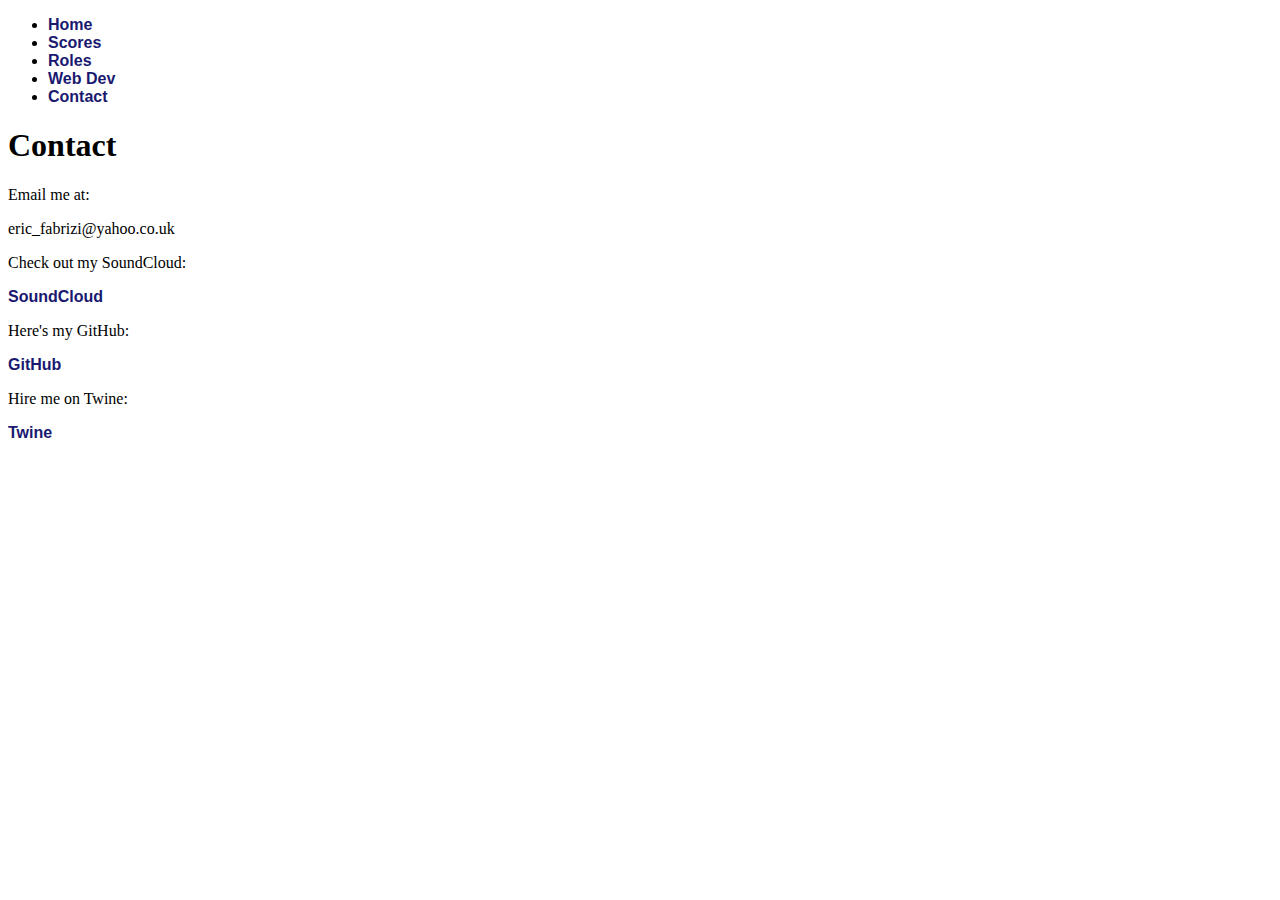
==== contact.html @ 4b5dbe6a "add Twine link to index and contact" ====
<!DOCTYPE html>

<html lang="en">

<html>

<head>
    <title>Eric Fabrizi - Contact</title>
    <meta charset="utf-8">
    <link rel="stylesheet" type="text/css" href="style.css"/>
    <script type="text/javascript" src="smoothscroll.min.js"></script>
</head>


<body>

    <header>
        <nav class="nav">
            <ul>
                <li>
                    <a href="index.html">Home</a>
                </li>
                <li>
                    <a href="scores.html">Scores</a>
                </li>
                <li>
                    <a href="roles.html">Roles</a>
                </li>
                <li>
                    <a href="web-dev.html">Web Dev</a>
                </li>
                <li>
                    <a href="contact.html">Contact</a>
                </li>
            </ul>
        </nav>
    </header>


    <h1>Contact</h1>

    <p class="text-left">Email me at:</p>
    <p>eric_fabrizi@yahoo.co.uk</p>

    <p class="text-left">Check out my SoundCloud:</p>
    <a href="https://soundcloud.com/eric-fabrizi" target="_blank" class="text-link">SoundCloud</a>

    <p class="text-left">Here's my GitHub:</p>
    <a href="https://github.com/ericfabrizi" target="_blank" class="text-link">GitHub</a>

    <p class="text-left">Hire me on Twine:</p>
    <a href="https://www.twine.net/ericfabrizi" target="_blank" class="text-link">Twine</a>




</body>







</html>
---- style.css ----
/* id === #idname 
class === .classname */


.all{
    margin: 220px;
    background-color: #F5F5F5;
    color: #191970;
    font-family: 'Raleway', sans-serif;
}


#title{
    font-size: 150px;
    line-height: 0%;
    margin-top: -10%;
}


.subheader{
    margin: 50px;
}

.break{
    line-height: 0%;
    margin-top: -0.8%;
}


a:link{
    color: #191970;
    font-family: 'Raleway', sans-serif;
    font-weight: bold;
    text-decoration: none;
}

a:visited{
    color: #191970;
}

a:hover{
    background-color: silver;
}

a:active{
    background-color: #F0F8FF;
}
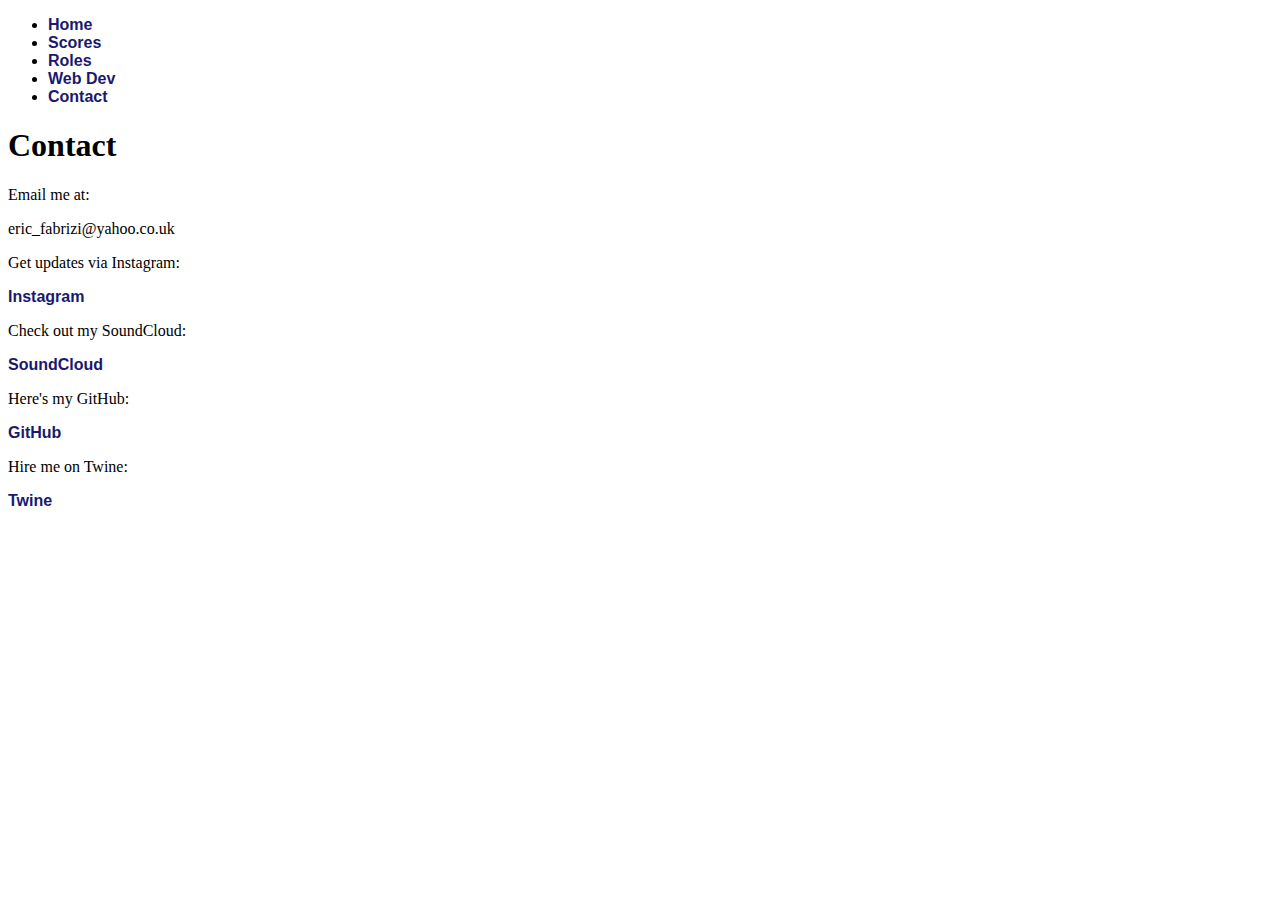
==== commit a90ed2cb: "add insta button" ====
--- a/contact.html
+++ b/contact.html
@@ -41,6 +41,9 @@
 
     <p class="text-left">Email me at:</p>
     <p>eric_fabrizi@yahoo.co.uk</p>
+    
+    <p class="text-left">Get updates via Instagram:</p>
+    <a href="https://www.instagram.com/ericfabrizi_musician" target="_blank" class="text-link">Instagram</a>
 
     <p class="text-left">Check out my SoundCloud:</p>
     <a href="https://soundcloud.com/eric-fabrizi" target="_blank" class="text-link">SoundCloud</a>
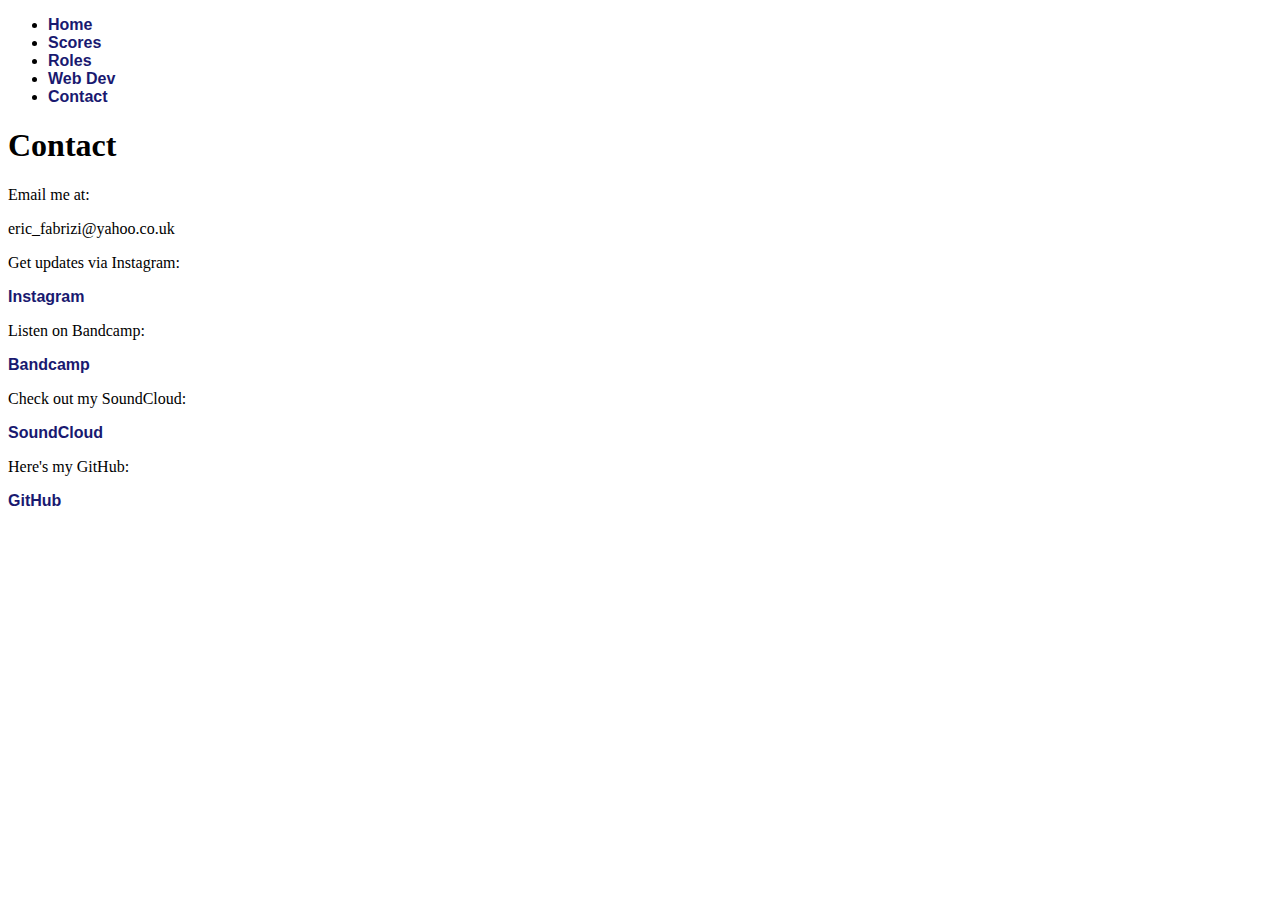
==== commit 51de600e: "add bandcamp button" ====
--- a/contact.html
+++ b/contact.html
@@ -43,16 +43,20 @@
     <p>eric_fabrizi@yahoo.co.uk</p>
     
     <p class="text-left">Get updates via Instagram:</p>
-    <a href="https://www.instagram.com/ericfabrizi_musician" target="_blank" class="text-link">Instagram</a>
+    <a href="https://www.instagram.com/mistakeless_music" target="_blank" class="text-link">Instagram</a>
+    
+    <p class="text-left">Listen on Bandcamp:</p>
+    <a href="https://mistakeless.bandcamp.com" target="_blank" class="text-link">Bandcamp</a>
 
     <p class="text-left">Check out my SoundCloud:</p>
     <a href="https://soundcloud.com/eric-fabrizi" target="_blank" class="text-link">SoundCloud</a>
 
     <p class="text-left">Here's my GitHub:</p>
     <a href="https://github.com/ericfabrizi" target="_blank" class="text-link">GitHub</a>
-
-    <p class="text-left">Hire me on Twine:</p>
-    <a href="https://www.twine.net/ericfabrizi" target="_blank" class="text-link">Twine</a>
+    
+    <br>
+    
+    <footer></footer>
 
 
 
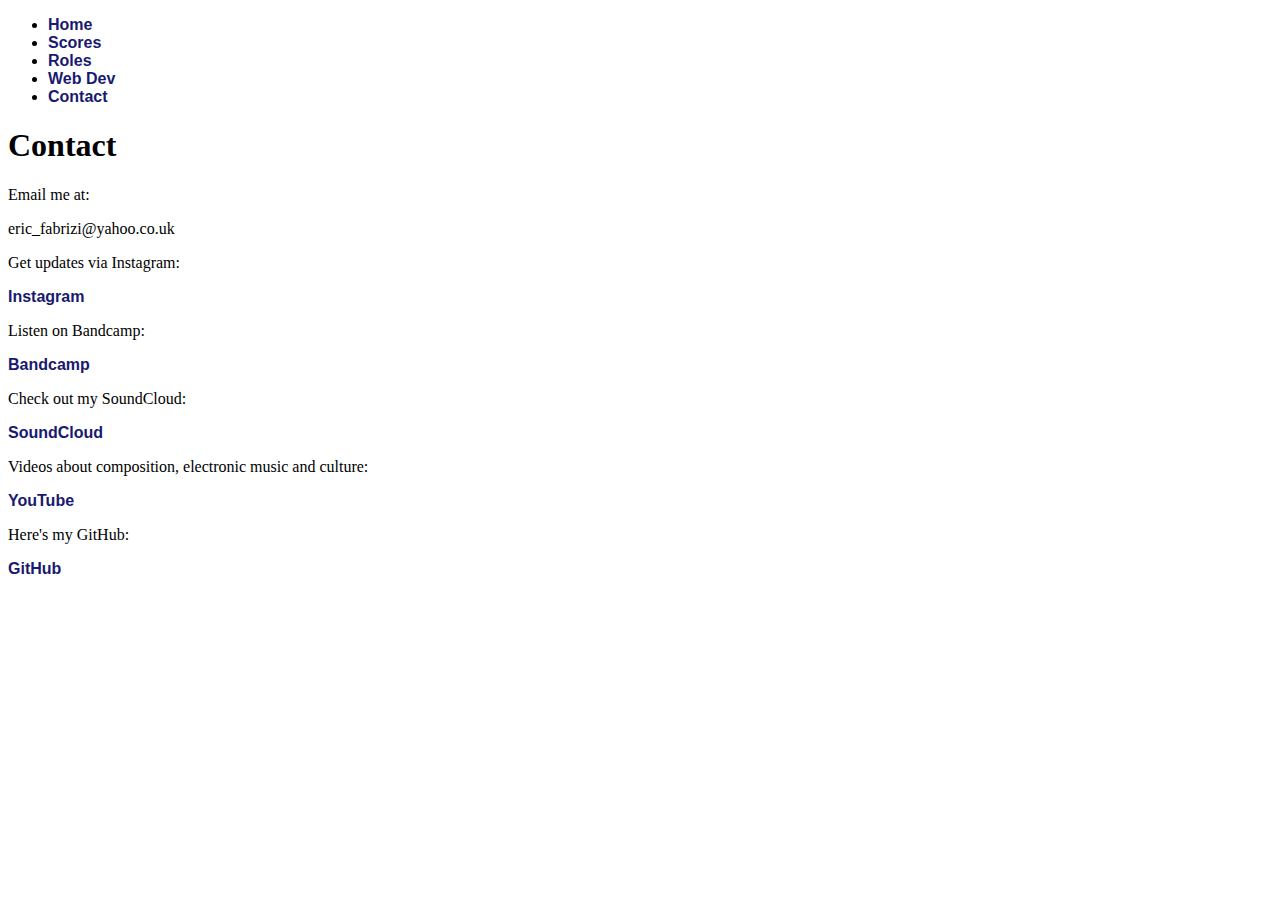
==== commit dfd4ca19: "add YouTube link" ====
--- a/contact.html
+++ b/contact.html
@@ -50,6 +50,9 @@
 
     <p class="text-left">Check out my SoundCloud:</p>
     <a href="https://soundcloud.com/eric-fabrizi" target="_blank" class="text-link">SoundCloud</a>
+    
+    <p class="text-left">Videos about composition, electronic music and culture:</p>
+    <a href="https://www.youtube.com/channel/UCMcUEYZKtGwO4likjT2CebA" target="_blank" class="text-link">YouTube</a>
 
     <p class="text-left">Here's my GitHub:</p>
     <a href="https://github.com/ericfabrizi" target="_blank" class="text-link">GitHub</a>
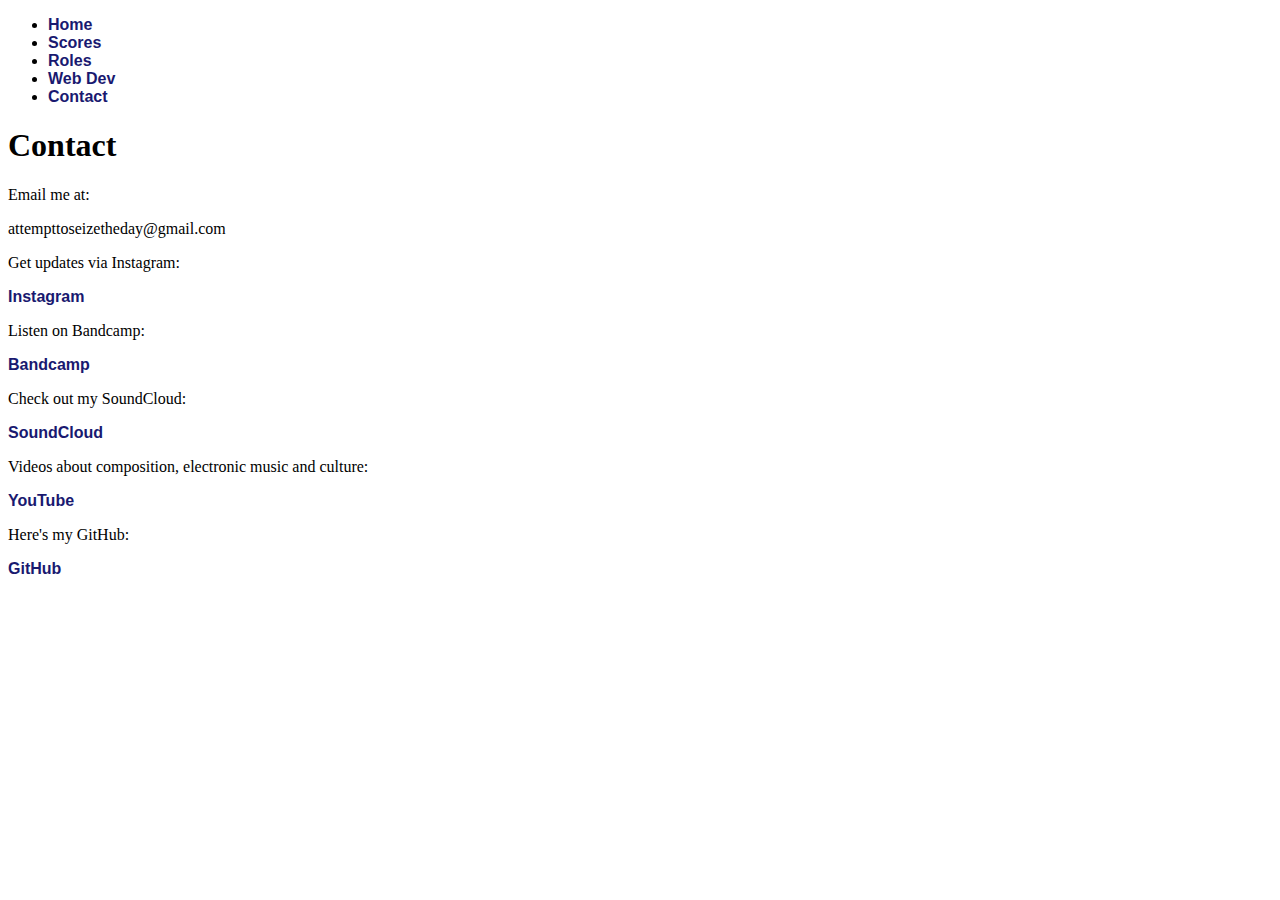
==== commit 4661ce87: "update deprecated info" ====
--- a/contact.html
+++ b/contact.html
@@ -5,7 +5,7 @@
 <html>
 
 <head>
-    <title>Eric Fabrizi - Contact</title>
+    <title>mistakeless - Contact</title>
     <meta charset="utf-8">
     <link rel="stylesheet" type="text/css" href="style.css"/>
     <script type="text/javascript" src="smoothscroll.min.js"></script>
@@ -40,7 +40,7 @@
     <h1>Contact</h1>
 
     <p class="text-left">Email me at:</p>
-    <p>eric_fabrizi@yahoo.co.uk</p>
+    <p>attempttoseizetheday@gmail.com</p>
     
     <p class="text-left">Get updates via Instagram:</p>
     <a href="https://www.instagram.com/mistakeless_music" target="_blank" class="text-link">Instagram</a>
@@ -49,13 +49,13 @@
     <a href="https://mistakeless.bandcamp.com" target="_blank" class="text-link">Bandcamp</a>
 
     <p class="text-left">Check out my SoundCloud:</p>
-    <a href="https://soundcloud.com/eric-fabrizi" target="_blank" class="text-link">SoundCloud</a>
+    <a href="https://soundcloud.com/mistakeless" target="_blank" class="text-link">SoundCloud</a>
     
     <p class="text-left">Videos about composition, electronic music and culture:</p>
     <a href="https://www.youtube.com/channel/UCMcUEYZKtGwO4likjT2CebA" target="_blank" class="text-link">YouTube</a>
 
     <p class="text-left">Here's my GitHub:</p>
-    <a href="https://github.com/ericfabrizi" target="_blank" class="text-link">GitHub</a>
+    <a href="https://github.com/mistakeless" target="_blank" class="text-link">GitHub</a>
     
     <br>
     
